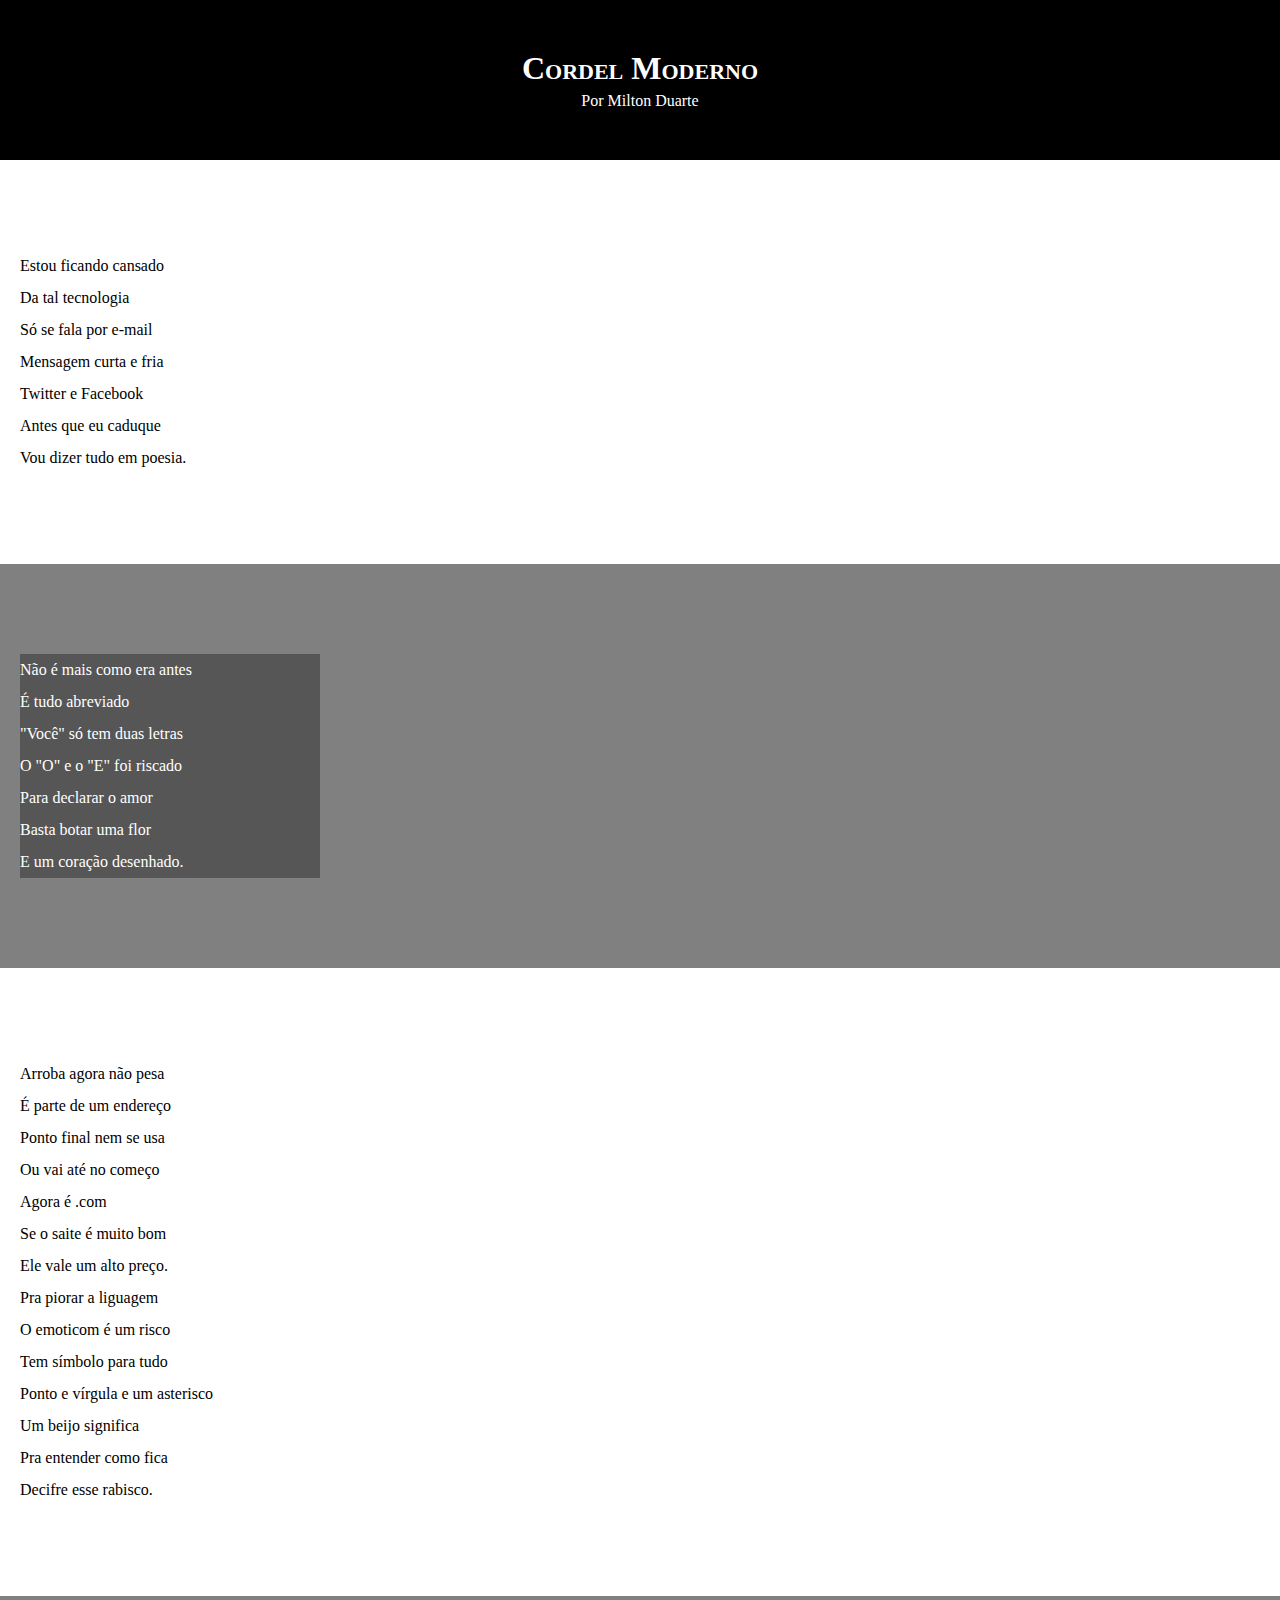
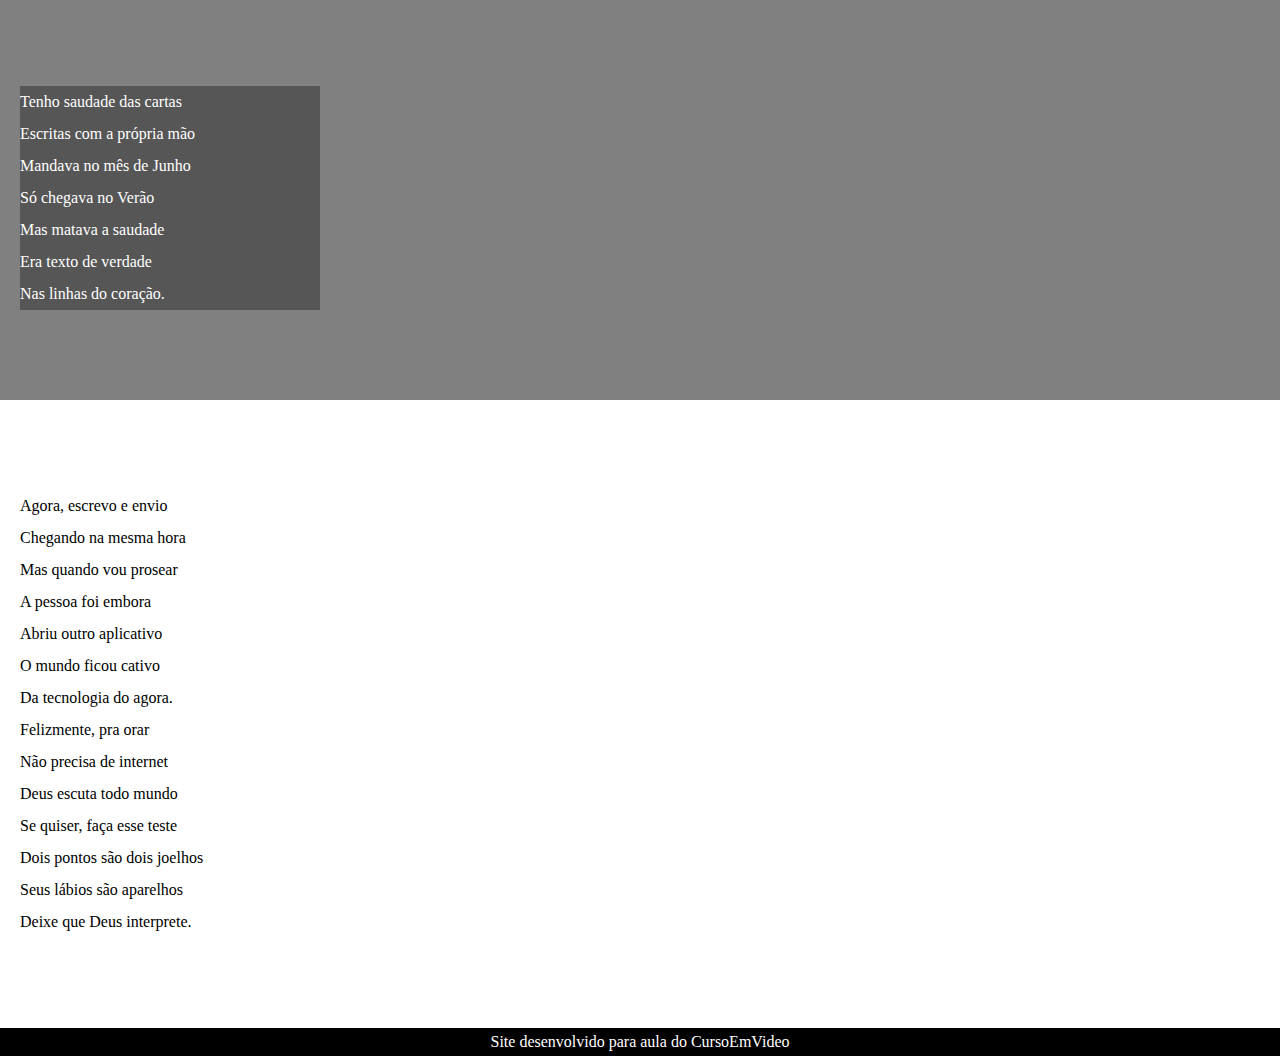
==== d007/index.html @ 26755d47 "primeiros ajustes" ====
<!DOCTYPE html>
<html lang="pt-br">
<head>
    <meta charset="UTF-8">
    <meta name="viewport" content="width=device-width, initial-scale=1.0">
    <title>Projeto Cordel</title>
    <link rel="stylesheet" href="style.css">
</head>
<body>
   
        <header>
            <h1>Cordel Moderno</h1>
            <p>Por <a href="https://www.recantodasletras.com.br/poesias/3186743" target="_blank">Milton Duarte</a></p>
        </header>
  

<section class="normal">
    <p>
        Estou ficando cansado <br>
        Da tal tecnologia <br>
        Só se fala por e-mail <br>
        Mensagem curta e fria <br>
        Twitter e Facebook <br>
        Antes que eu caduque <br>
        Vou dizer tudo em poesia.
    </p>
</section>


<section class="imagem">
    <p>
        Não é mais como era antes <br>
        É tudo abreviado <br>
        "Você" só tem duas letras <br>
        O "O" e o "E" foi riscado <br>
        Para declarar o amor <br>
        Basta botar uma flor <br>
        E um coração desenhado. 
    </p>
</section>

<section class="normal">
    <p>
        Arroba agora não pesa <br> 
        É parte de um endereço <br>
        Ponto final nem se usa <br>
        Ou vai até no começo <br>
        Agora é .com <br>
        Se o saite é muito bom <br>
        Ele vale um alto preço.
    </p>
    
    <p>
        Pra piorar a liguagem <br>
        O emoticom é um risco <br>
        Tem símbolo para tudo <br>
        Ponto e vírgula e um asterisco <br>
        Um beijo significa <br>
        Pra entender como fica <br>
        Decifre esse rabisco.
    </p>
</section>

<section class="imagem">
    
    <p>
        Tenho saudade das cartas <br>
        Escritas com a própria mão <br>
        Mandava no mês de Junho <br>
        Só chegava no Verão <br>
        Mas matava a saudade <br>
        Era texto de verdade <br>
        Nas linhas do coração.
    </p>
</section>


<section class="normal">
    <p>
        Agora, escrevo e envio <br>
        Chegando na mesma hora <br>
        Mas quando vou prosear <br>
        A pessoa foi embora <br>
        Abriu outro aplicativo <br>
        O mundo ficou cativo <br>
        Da tecnologia do agora. <br>
    </p>
    
    <p>
        Felizmente, pra orar <br>
        Não precisa de internet <br>
        Deus escuta todo mundo <br>
        Se quiser, faça esse teste <br>
        Dois pontos são dois joelhos <br>
        Seus lábios são aparelhos <br>
        Deixe que Deus interprete.
    </p>
</section>
<footer>
    <p>Site desenvolvido para aula do <a href="https://www.cursoemvideo.com/" target="_blank">CursoEmVideo</a></p>
</footer>
</body>
</html>
---- d007/style.css ----
@charset "UTF-8";
*{
margin: 0px;
padding: 0px;   
}
header{
    background-color: black;
    color: white;
    text-align: center;
    padding-top: 50px;
    padding-bottom: 50px;
}
header > h1{
    font-variant: small-caps;
}
header > p{
    padding-top: 5px;
}
header a, footer a{
    color: white;
    text-decoration: none;
}
header :hover a, footer :hover a{
    text-decoration: underline;
    
}
section{
    padding-left: 20px;
    padding-top: 10vh;
    padding-bottom: 10vh;
    line-height: 2em;

}

.imagem{
    background-color: gray;
    
}
.imagem > p{
    background-color: rgba(0, 0, 0, 0.329);
    color: white;
    width: 300px;
}
footer{
    background-color: black;
    color: white;
    text-align: center;
    padding: 5px;
}
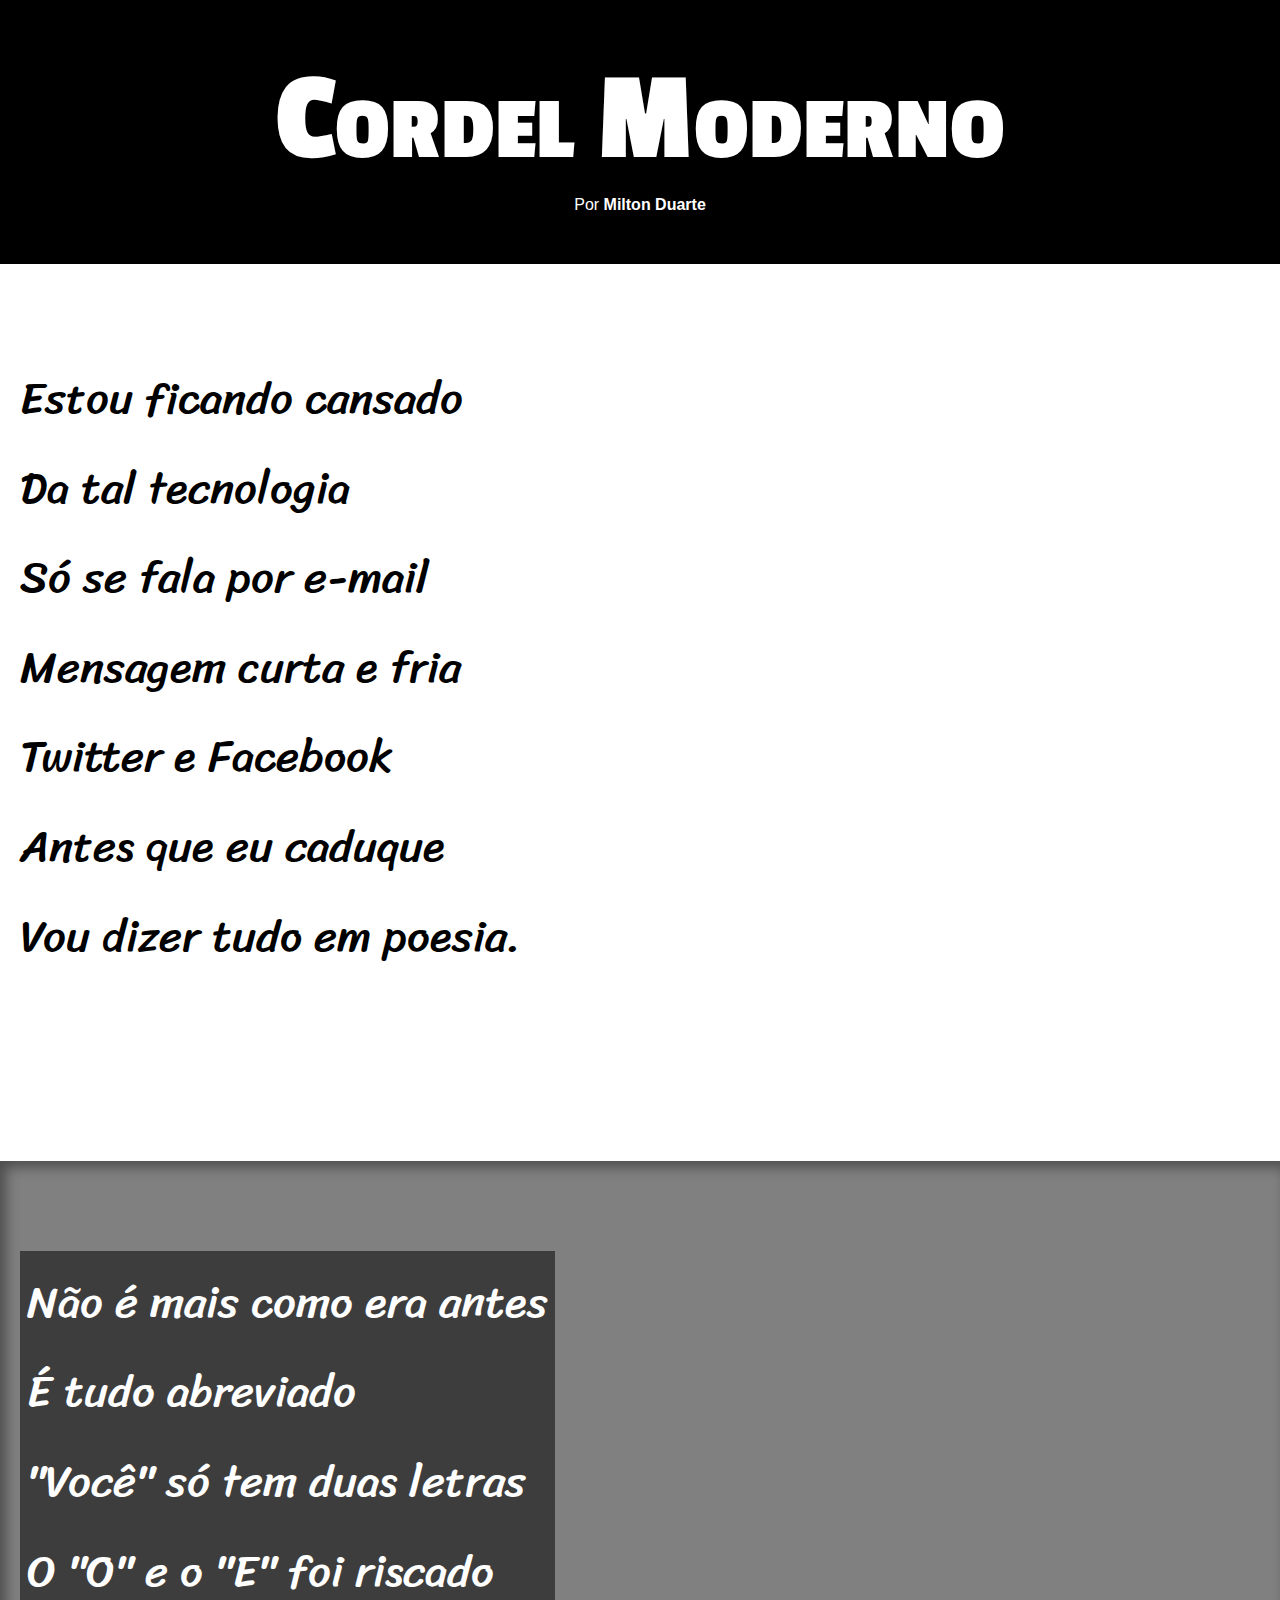
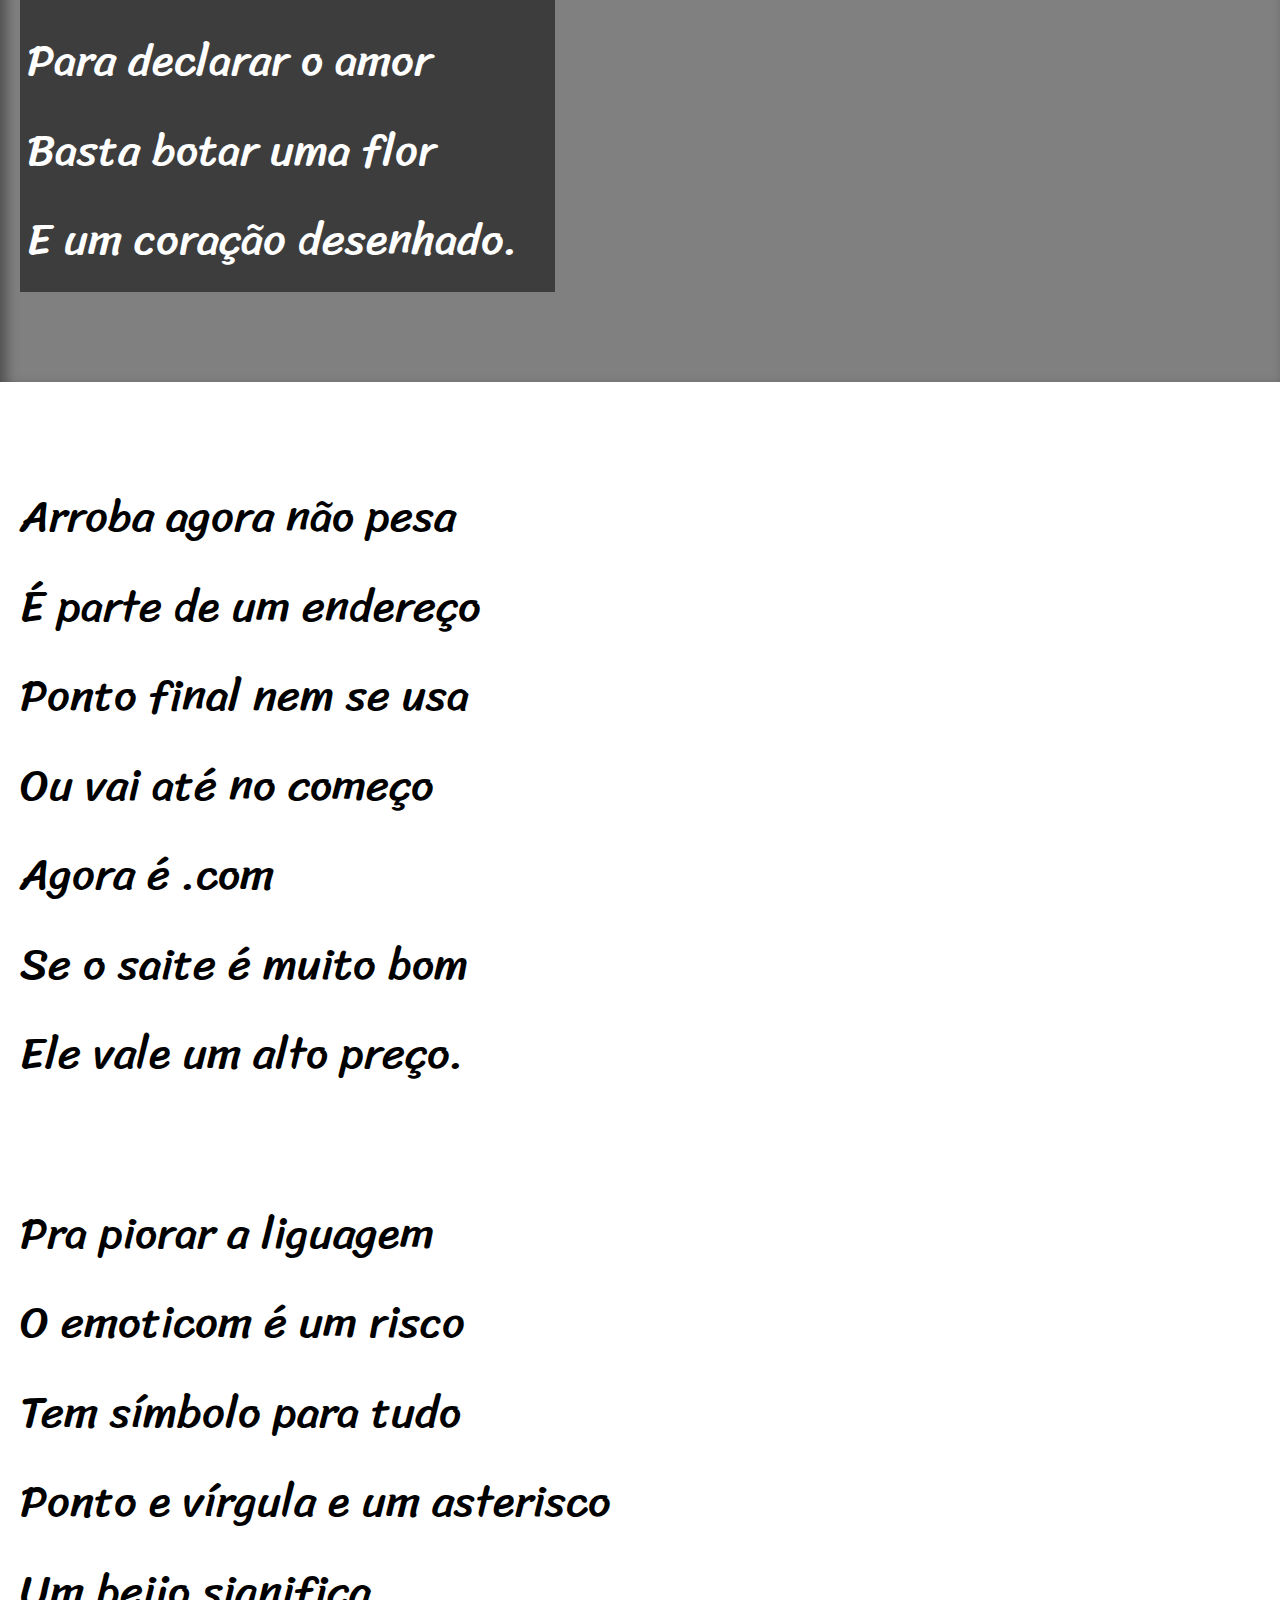
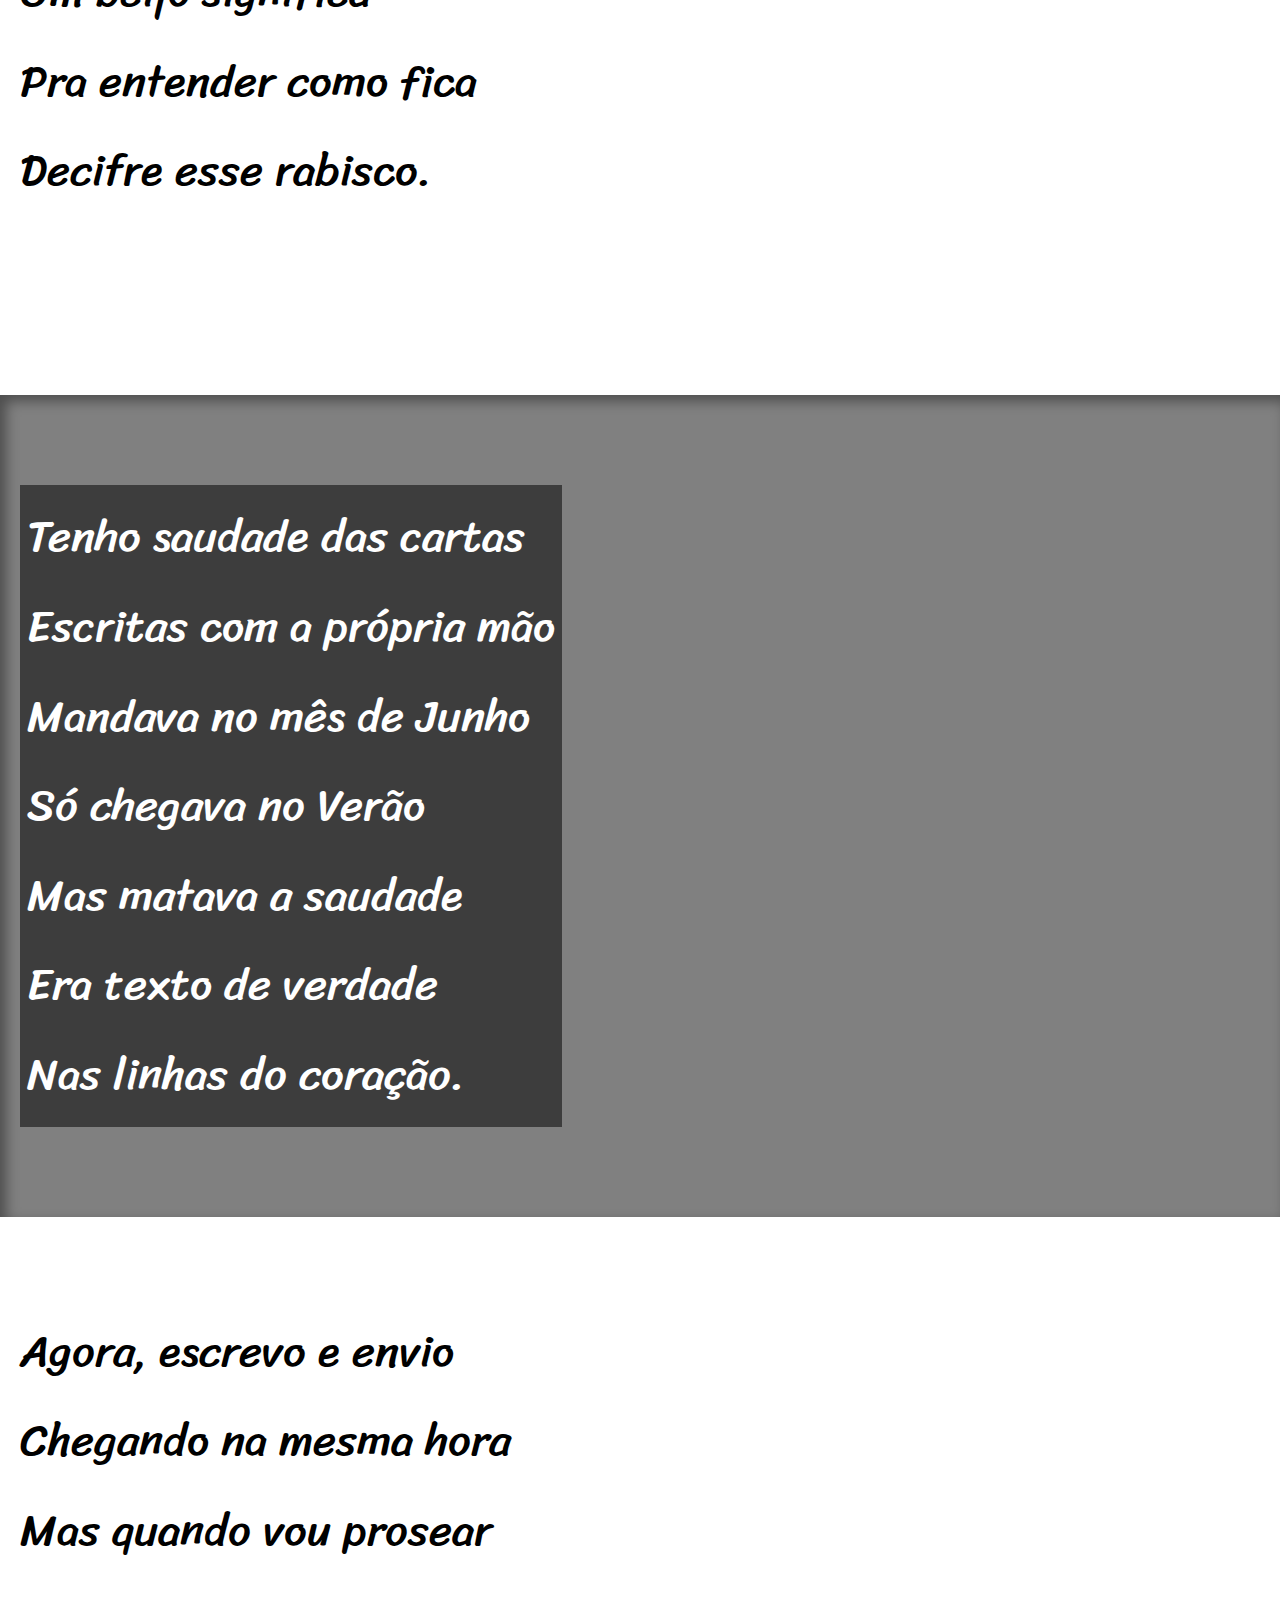
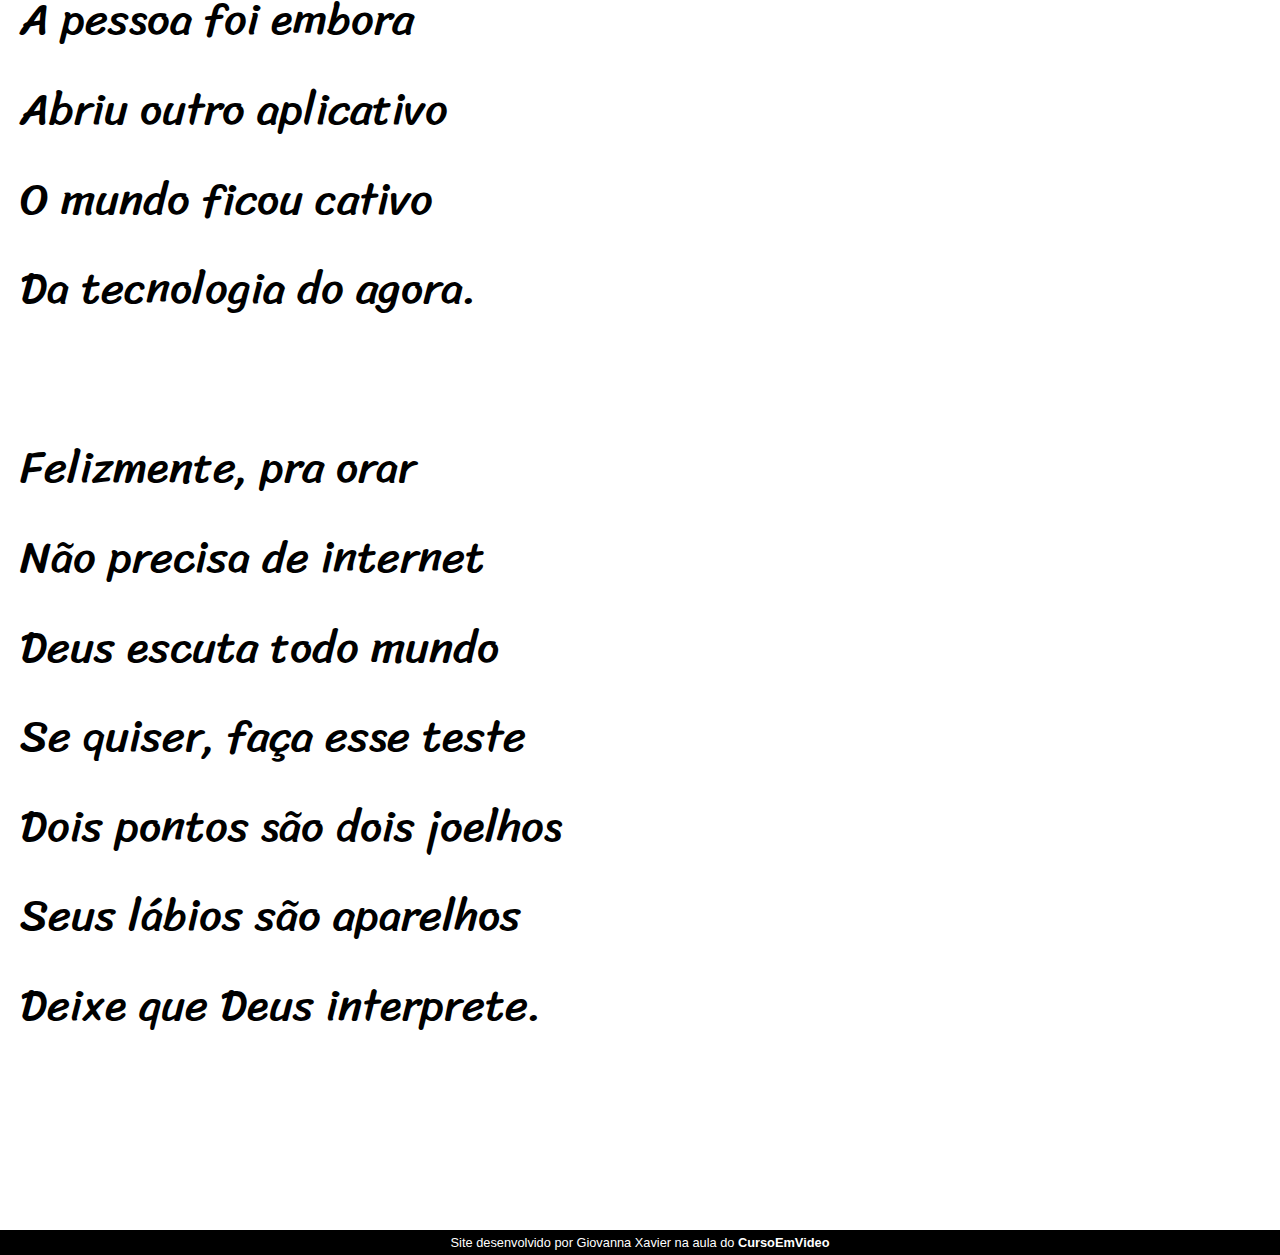
==== commit 3418df56: "finalização do projeto" ====
--- a/d007/index.html
+++ b/d007/index.html
@@ -27,7 +27,7 @@
 </section>
 
 
-<section class="imagem">
+<section class="imagem" id="img01">
     <p>
         Não é mais como era antes <br>
         É tudo abreviado <br>
@@ -61,7 +61,7 @@
     </p>
 </section>
 
-<section class="imagem">
+<section class="imagem" id="img02">
     
     <p>
         Tenho saudade das cartas <br>
@@ -97,7 +97,7 @@
     </p>
 </section>
 <footer>
-    <p>Site desenvolvido para aula do <a href="https://www.cursoemvideo.com/" target="_blank">CursoEmVideo</a></p>
+    <p>Site desenvolvido por Giovanna Xavier na aula do <a href="https://www.cursoemvideo.com/" target="_blank">CursoEmVideo</a></p>
 </footer>
 </body>
 </html>--- a/d007/style.css
+++ b/d007/style.css
@@ -1,17 +1,36 @@
 @charset "UTF-8";
+
+@import url('https://fonts.googleapis.com/css2?family=Passion+One:wght@400;700;900&display=swap');
+
+@import url('https://fonts.googleapis.com/css2?family=Sriracha&display=swap');
+
+:root{
+    --fonte01: Verdana, Geneva, Tahoma, sans-serif;
+    --fonte02: "Passion One", serif;
+    --fonte03: "Sriracha", serif;
+}
 *{
 margin: 0px;
 padding: 0px;   
 }
+html, body{
+    min-height: 100vh;
+    background-color: rgb(255, 255, 255);
+    font-family: var(--fonte01);
+}
+
 header{
     background-color: black;
     color: white;
     text-align: center;
     padding-top: 50px;
     padding-bottom: 50px;
+    
 }
 header > h1{
     font-variant: small-caps;
+    font-family: var(--fonte02);
+    font-size: 10vw;
 }
 header > p{
     padding-top: 5px;
@@ -19,6 +38,7 @@
 header a, footer a{
     color: white;
     text-decoration: none;
+    font-weight: 700;
 }
 header :hover a, footer :hover a{
     text-decoration: underline;
@@ -29,21 +49,45 @@
     padding-top: 10vh;
     padding-bottom: 10vh;
     line-height: 2em;
+    font-family:var(--fonte03);
+    font-size: 3.5vw;
+    
+    background-size: cover;
+    background-attachment: fixed;
+    
 
 }
+section > p{
+   padding-bottom: 2em;   
+}
+section#img01{
+    background-image: url('./imagens/background001.jpg');
+    background-position: right center;
+    box-shadow: inset 6px 6px 13px 0px rgba(0, 0, 0, 0.402) ;
+}
+section#img02{
+    background-image: url('./imagens/background002.jpg');
+    box-shadow: inset 6px 6px 13px 0px rgba(0, 0, 0, 0.402) ;
+  
+}
+
 
 .imagem{
     background-color: gray;
     
 }
 .imagem > p{
-    background-color: rgba(0, 0, 0, 0.329);
+    background-color: rgba(0, 0, 0, 0.525);
     color: white;
-    width: 300px;
+    display: inline-block;
+    padding: 7px;
 }
 footer{
     background-color: black;
     color: white;
     text-align: center;
     padding: 5px;
+}
+footer > p{
+    font-size: 0.8em;
 }